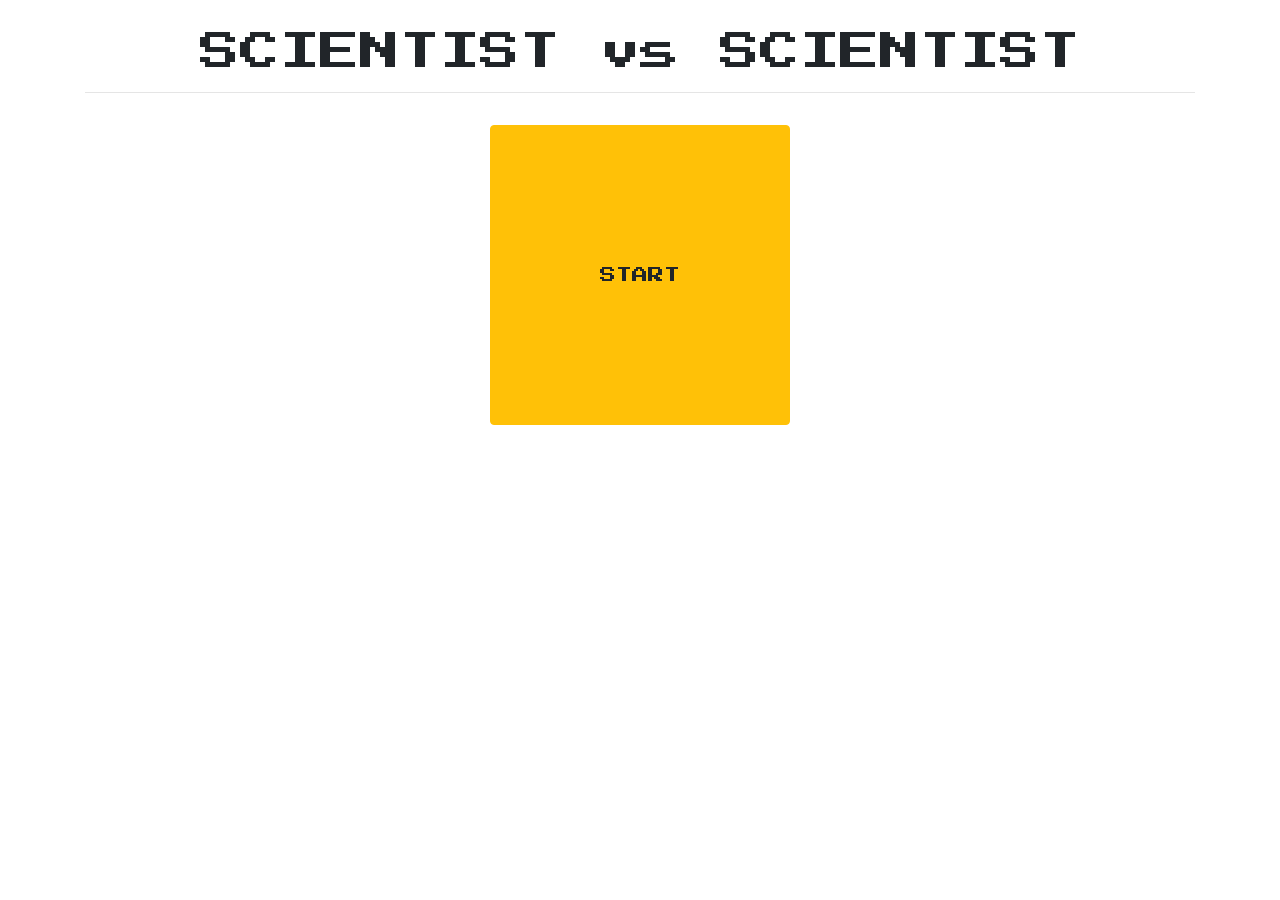
==== index.html @ 95cdc6d6 "Add files via upload" ====
<!DOCTYPE html>
<html>
<head>
	<meta charset="utf-8">
	<meta name="viewport" content="width=device-width, initial-scale=1.0, maximum-scale=1.0">
	<meta http-equiv="X-UA-Compatible" content="IE-Edge">
	<title>Scientist VS &middot; Scientist</title>
	<link rel="stylesheet" type="text/css" href="assets/styles/style.css">
	<!-- local file version of bootstrap -->
	<!-- <link rel="stylesheet" type="text/css" href="assets/styles/bootstrap/bootstrap.css"> -->

	<!-- bootstrap CSS CDN -->
	<link rel="stylesheet" href="https://stackpath.bootstrapcdn.com/bootstrap/4.2.1/css/bootstrap.min.css" integrity="sha384-GJzZqFGwb1QTTN6wy59ffF1BuGJpLSa9DkKMp0DgiMDm4iYMj70gZWKYbI706tWS" crossorigin="anonymous">

	<link href="https://fonts.googleapis.com/css?family=Press+Start+2P" rel="stylesheet">
</head>
<body>

	<div class="container">
		<h1 class="text-center mt-2">SCIENTIST vs SCIENTIST</h1>
		<hr>
		<div id="main">
			<div class=row>
				<div class="col-lg-6">
					<h3 id="name1">player 1</h3>
					<img class="images" id="p1Attack" src="assets/images/einstein.jpg">
					<label for="life01">Life: </label>
					<span id="life01" class="display-4">100</span>
				</div>
				<div class="col-lg-6">
					<h3 id="name2">player 2</h3>
					<img class="images" id="p2Attack" src="assets/images/tesla.jpg">
					<label for="life02">Life: </label>
					<span id="life02" class="display-4">100</span>
				</div>
			</div>
			<hr>
			<div class="row">
				<div class="col-lg-4 offset-lg-2">
					<button id="player01" class="btn btn-primary" disabled="true">Attack!</button>
				</div>
				<div class="col-lg-4 offset-lg-2">
					<button id="player02" class="btn btn-danger" disabled="true">Attack!</button>
				</div>
			</div>
			<div class="row text-center">
				<div class="col-lg-12">
					<button id="play" class="btn btn-info mb-4">Play</button>
					<h4 id="result"></h4>
				</div>
			</div>
		</div>
			<div class="row text-center">
				<div class="col-lg-12">
					<button id="startButton" class="btn btn-warning mt-3">START</button>
				</div>
			</div>
	</div>

	<!-- jQuery -->
	<script src="http://code.jquery.com/jquery-3.3.1.min.js"integrity="sha256-FgpCb/KJQlLNfOu91ta32o/NMZxltwRo8QtmkMRdAu8=" crossorigin="anonymous"></script>

	<!-- popper -->
	<script src="https://cdnjs.cloudflare.com/ajax/libs/popper.js/1.14.6/umd/popper.min.js" integrity="sha384-wHAiFfRlMFy6i5SRaxvfOCifBUQy1xHdJ/yoi7FRNXMRBu5WHdZYu1hA6ZOblgut" crossorigin="anonymous"></script>

	<!-- bootstrap js CDN -->
	<script src="https://stackpath.bootstrapcdn.com/bootstrap/4.2.1/js/bootstrap.min.js" integrity="sha384-B0UglyR+jN6CkvvICOB2joaf5I4l3gm9GU6Hc1og6Ls7i6U/mkkaduKaBhlAXv9k" crossorigin="anonymous"></script>

	<script type="text/javascript" src="assets/scripts/game2.js"></script>
	<!-- <script type="text/javascript" src="assets/scripts/index.js"></script> -->
</body>
</html>
---- assets/styles/style.css ----
* {
	margin: 0;
	padding: 0;
	box-sizing: border-box;
	font-family: 'Press Start 2P', cursive;
}


#mainHeading {
	color: darkblue;
}

.subHeading {
	color: coral;
}

p {
	font-family: sans-serif;
	font-weight: 100;
}

body {
	padding: 20px;
}


.putBorder {
	border: 1px solid black;
}

.putPadding {
	padding-left: 2px;
}


#btnhide1, #btnhide2, #btnhide3, #btnhide4, #btnhide5{
	display: none;
}

.strike {
	text-decoration: line-through;
}

#main {
	display: none;
}

#startButton {
	height: 300px;
	width: 300px;
}
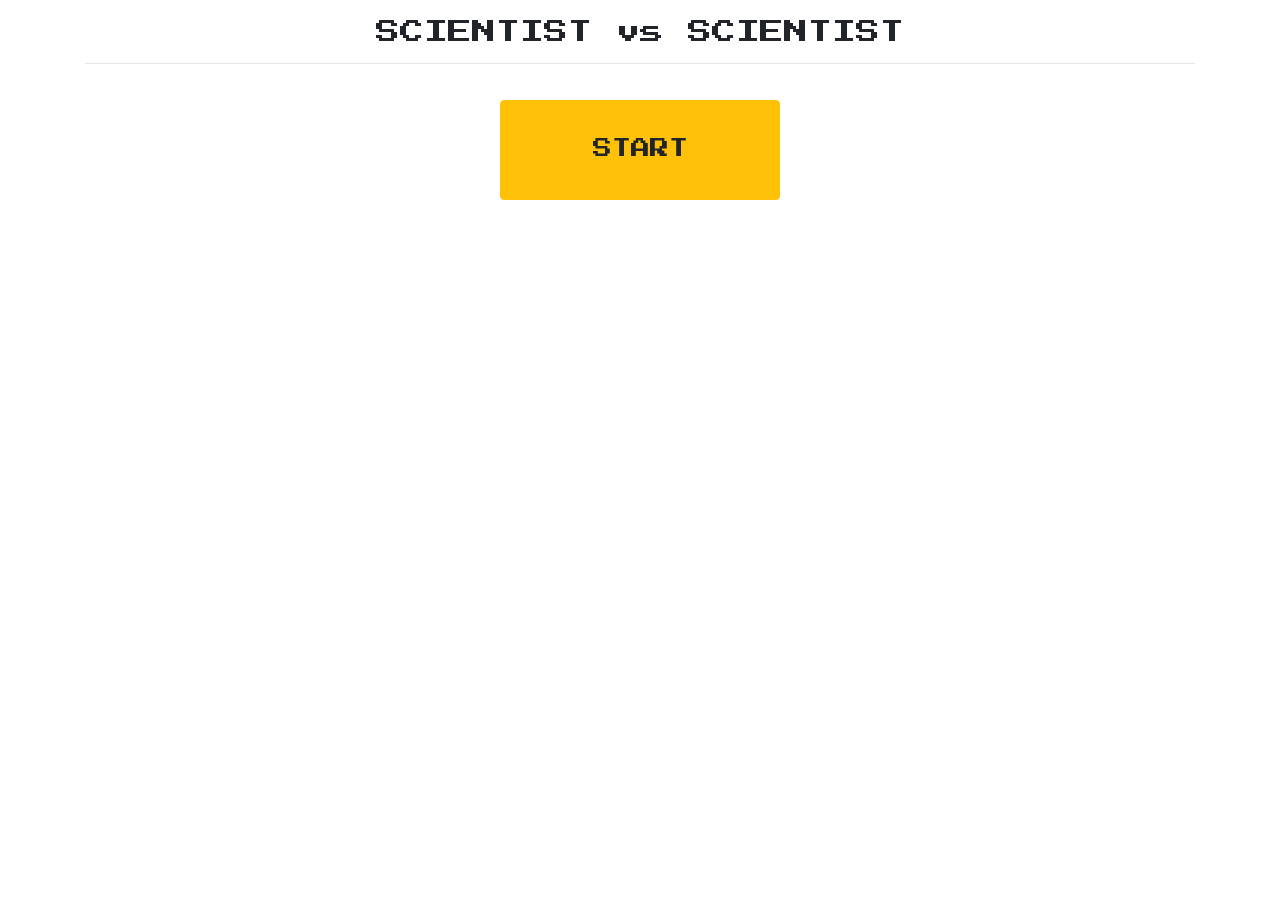
==== commit e40bd41d: "Refactor index.html for improved structure and styling" ====
--- a/index.html
+++ b/index.html
@@ -1,72 +1,68 @@
 <!DOCTYPE html>
-<html>
+<html lang="en">
 <head>
 	<meta charset="utf-8">
-	<meta name="viewport" content="width=device-width, initial-scale=1.0, maximum-scale=1.0">
-	<meta http-equiv="X-UA-Compatible" content="IE-Edge">
-	<title>Scientist VS &middot; Scientist</title>
+	<meta name="viewport" content="width=device-width, initial-scale=1.0">
+	<title>Scientist VS Scientist</title>
+
+	<!-- Bootstrap 4 CDN -->
+	<link rel="stylesheet" href="https://stackpath.bootstrapcdn.com/bootstrap/4.2.1/css/bootstrap.min.css">
+	<link href="https://fonts.googleapis.com/css?family=Press+Start+2P" rel="stylesheet">
 	<link rel="stylesheet" type="text/css" href="assets/styles/style.css">
-	<!-- local file version of bootstrap -->
-	<!-- <link rel="stylesheet" type="text/css" href="assets/styles/bootstrap/bootstrap.css"> -->
-
-	<!-- bootstrap CSS CDN -->
-	<link rel="stylesheet" href="https://stackpath.bootstrapcdn.com/bootstrap/4.2.1/css/bootstrap.min.css" integrity="sha384-GJzZqFGwb1QTTN6wy59ffF1BuGJpLSa9DkKMp0DgiMDm4iYMj70gZWKYbI706tWS" crossorigin="anonymous">
-
-	<link href="https://fonts.googleapis.com/css?family=Press+Start+2P" rel="stylesheet">
 </head>
 <body>
 
-	<div class="container">
-		<h1 class="text-center mt-2">SCIENTIST vs SCIENTIST</h1>
+	<div class="container text-center">
+		<h1 class="mt-2">SCIENTIST vs SCIENTIST</h1>
 		<hr>
+
+		<div id="startButtonContainer" class="row">
+			<div class="col-12">
+				<button id="startButton" class="btn btn-warning">START</button>
+			</div>
+		</div>
+
 		<div id="main">
-			<div class=row>
-				<div class="col-lg-6">
-					<h3 id="name1">player 1</h3>
-					<img class="images" id="p1Attack" src="assets/images/einstein.jpg">
-					<label for="life01">Life: </label>
-					<span id="life01" class="display-4">100</span>
+			<div class="row align-items-center">
+				<div class="col-12 col-md-6 mb-3">
+					<h3 id="name1">Player 1</h3>
+					<img class="images img-fluid" id="p1Attack" src="assets/images/einstein.jpg" alt="Einstein">
+					<div>
+						<label for="life01">Life: </label>
+						<span id="life01" class="display-4">100</span>
+					</div>
+					<button id="player01" class="btn btn-primary btn-block my-2" disabled>Attack!</button>
 				</div>
-				<div class="col-lg-6">
-					<h3 id="name2">player 2</h3>
-					<img class="images" id="p2Attack" src="assets/images/tesla.jpg">
-					<label for="life02">Life: </label>
-					<span id="life02" class="display-4">100</span>
+
+				<div class="col-12 col-md-6 mb-3">
+					<h3 id="name2">Player 2</h3>
+					<img class="images img-fluid" id="p2Attack" src="assets/images/tesla.jpg" alt="Tesla">
+					<div>
+						<label for="life02">Life: </label>
+						<span id="life02" class="display-4">100</span>
+					</div>
+					<button id="player02" class="btn btn-danger btn-block my-2" disabled>Attack!</button>
 				</div>
 			</div>
+
 			<hr>
+
 			<div class="row">
-				<div class="col-lg-4 offset-lg-2">
-					<button id="player01" class="btn btn-primary" disabled="true">Attack!</button>
-				</div>
-				<div class="col-lg-4 offset-lg-2">
-					<button id="player02" class="btn btn-danger" disabled="true">Attack!</button>
-				</div>
-			</div>
-			<div class="row text-center">
-				<div class="col-lg-12">
-					<button id="play" class="btn btn-info mb-4">Play</button>
-					<h4 id="result"></h4>
+				<div class="col-12 my-2">
+					<button id="play" class="btn btn-info btn-lg">Roll / Play</button>
+					<h4 id="result" class="mt-3"></h4>
 				</div>
 			</div>
 		</div>
-			<div class="row text-center">
-				<div class="col-lg-12">
-					<button id="startButton" class="btn btn-warning mt-3">START</button>
-				</div>
-			</div>
 	</div>
 
-	<!-- jQuery -->
-	<script src="http://code.jquery.com/jquery-3.3.1.min.js"integrity="sha256-FgpCb/KJQlLNfOu91ta32o/NMZxltwRo8QtmkMRdAu8=" crossorigin="anonymous"></script>
+	<!-- jQuery CDN -->
+	<script src="https://ajax.googleapis.com/ajax/libs/jquery/3.6.0/jquery.min.js"></script>
+	<!-- Popper & Bootstrap JS -->
+	<script src="https://cdnjs.cloudflare.com/ajax/libs/popper.js/1.14.6/umd/popper.min.js"></script>
+	<script src="https://stackpath.bootstrapcdn.com/bootstrap/4.2.1/js/bootstrap.min.js"></script>
 
-	<!-- popper -->
-	<script src="https://cdnjs.cloudflare.com/ajax/libs/popper.js/1.14.6/umd/popper.min.js" integrity="sha384-wHAiFfRlMFy6i5SRaxvfOCifBUQy1xHdJ/yoi7FRNXMRBu5WHdZYu1hA6ZOblgut" crossorigin="anonymous"></script>
-
-	<!-- bootstrap js CDN -->
-	<script src="https://stackpath.bootstrapcdn.com/bootstrap/4.2.1/js/bootstrap.min.js" integrity="sha384-B0UglyR+jN6CkvvICOB2joaf5I4l3gm9GU6Hc1og6Ls7i6U/mkkaduKaBhlAXv9k" crossorigin="anonymous"></script>
-
-	<script type="text/javascript" src="assets/scripts/game2.js"></script>
-	<!-- <script type="text/javascript" src="assets/scripts/index.js"></script> -->
+	<!-- Local Script -->
+	<script src="assets/scripts/game2.js"></script>
 </body>
-</html>+</html>
--- a/assets/styles/style.css
+++ b/assets/styles/style.css
@@ -49,3 +49,56 @@
 	height: 300px;
 	width: 300px;
 }
+
+* {
+	margin: 0;
+	padding: 0;
+	box-sizing: border-box;
+	font-family: 'Press Start 2P', cursive;
+}
+
+body {
+	padding: 10px;
+}
+
+/* Ensure images fit within their col containers on mobile */
+.images {
+	width: 100%;
+	max-width: 250px;
+	height: auto;
+	display: block;
+	margin: 10px auto;
+	object-fit: contain;
+}
+
+/* Make start button responsive */
+#startButton {
+	width: 100%;
+	max-width: 280px;
+	height: 100px;
+	font-size: 1.2rem;
+	margin: 20px auto;
+}
+
+/* Typography scaling for mobile screens */
+h1 {
+	font-size: 1.5rem;
+}
+
+h3 {
+	font-size: 1rem;
+	text-align: center;
+}
+
+.display-4 {
+	font-size: 1.8rem;
+}
+
+#result {
+	font-size: 1rem;
+	margin-top: 15px;
+}
+
+#main {
+	display: none;
+}
